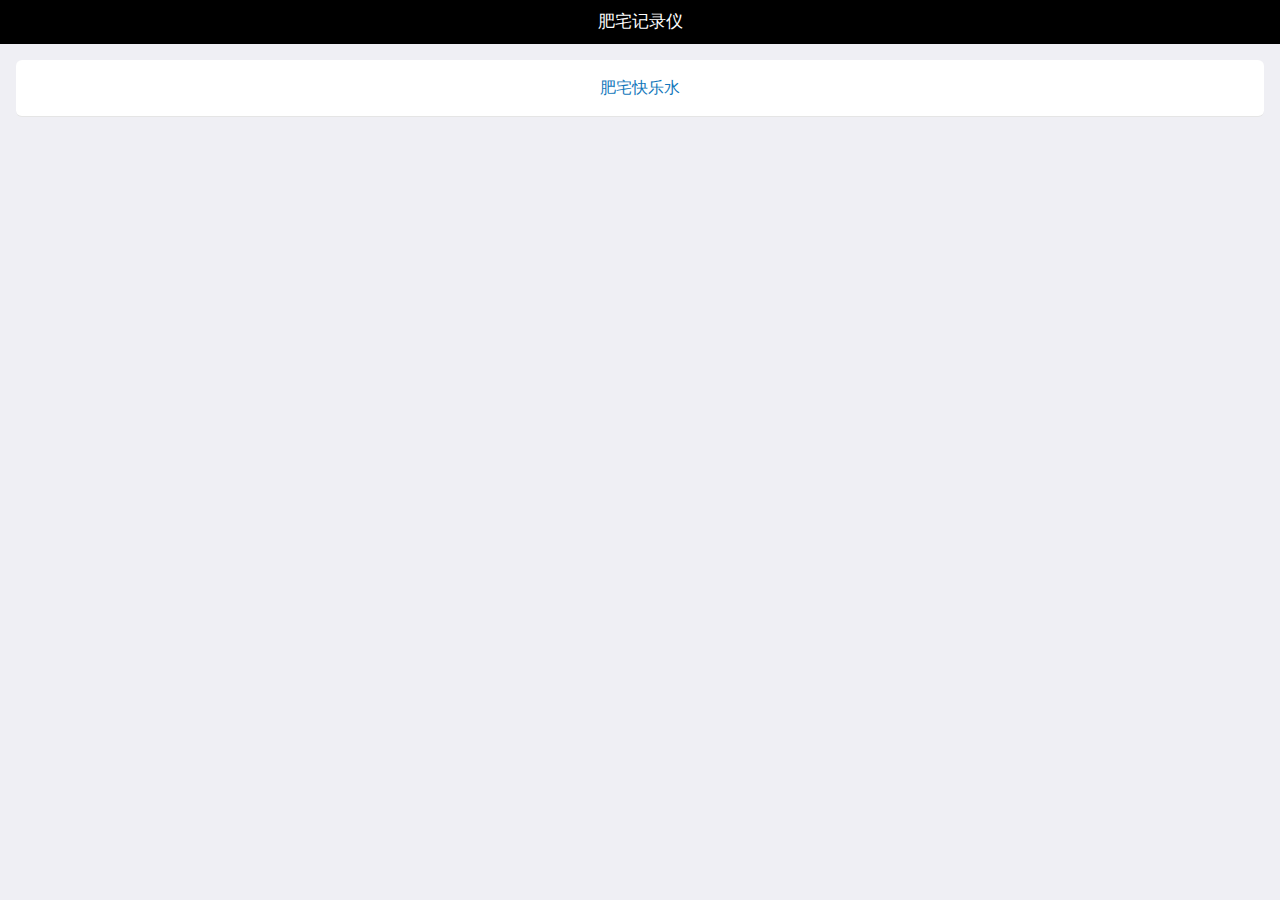
==== index.html @ dc36441b "setup" ====
<!DOCTYPE html>
<html>
  <head>
    <title>肥宅记录仪</title>

    <meta charset="UTF-8">
    <meta name="viewport" content="width=device-width, initial-scale=1.0, maximum-scale=1.0, user-scalable=no, minimal-ui">
    <link rel="stylesheet" href="app.min.css">
    <style>
      /* TODO */



    </style>
  </head>

  <body>
    <div class="app-page" data-page="home">
      <div class="app-topbar">
        <div class="app-title">肥宅记录仪</div>
      </div>
      <div class="app-content">
        <div class="app-section">
          <div class="app-button" data-target="drinkpage">肥宅快乐水</div>
        </div>
      </div>
    </div>

    <div class="app-page" data-page="drinkpage">
      <div class="app-topbar">
        <div class="app-button left" data-back data-autotitle></div>
        <div class="app-title">哎呀喝穷了呢</div>
      </div>
      <div class="app-content">
           <div class="app-section"> 
	         <div class= "app-button" data-target="addRecordPage">来来来喝完这杯再说吧</div>
		 <div class= "app-button">哎呀哎呀喝了这么多了呢</div>
           </div>
      </div>
    </div>

<div class="app-page" data-page="addRecordPage">                   <div class= "app-topbar">
         <div class="app-title">说吧 喝了啥</div>
    </div>	

    <div class="app-content">
         <ul class="app-list">
             <li class="app-button">白水</li>
             <li class="app-button">咖啡</li>
             <li class="app-button">类茶</li>
             <li class="app-button">奶类</li>
             <li class="app-button">软饮料</li>	     
    </div>
</div>    

    <script src="zepto.js"></script>
    <script src="app.min.js"></script>
    <script>
      App.controller('home', function (page) {
        // put stuff here
      });

      App.controller('drinkpage', function (page) {
        // put stuff here
      });

      try {
        App.restore();
      } catch (err) {
        App.load('home');
      }
    </script>
</body>
</html>
---- app.min.css ----
/**
 * App.js v3.0.5
 * Instant mobile web app creation
 * Copyright (c) 2012 Kik Interactive, http://kik.com
 * Released under the MIT license
 *
 * iScroll v4.1.6
 * Copyright (c) 2011 Matteo Spinelli, http://cubiq.org
 * Released under the MIT license
 *
 * Permission is hereby granted, free of charge, to any person
 * obtaining a copy of this software and associated documentation
 * files (the "Software"), to deal in the Software without
 * restriction, including without limitation the rights to use,
 * copy, modify, merge, publish, distribute, sublicense, and/or sell
 * copies of the Software, and to permit persons to whom the
 * Software is furnished to do so, subject to the following
 * conditions:
 *
 * The above copyright notice and this permission notice shall be
 * included in all copies or substantial portions of the Software.
 *
 * THE SOFTWARE IS PROVIDED "AS IS", WITHOUT WARRANTY OF ANY KIND,
 * EXPRESS OR IMPLIED, INCLUDING BUT NOT LIMITED TO THE WARRANTIES
 * OF MERCHANTABILITY, FITNESS FOR A PARTICULAR PURPOSE AND
 * NONINFRINGEMENT. IN NO EVENT SHALL THE AUTHORS OR COPYRIGHT
 * HOLDERS BE LIABLE FOR ANY CLAIM, DAMAGES OR OTHER LIABILITY,
 * WHETHER IN AN ACTION OF CONTRACT, TORT OR OTHERWISE, ARISING
 * FROM, OUT OF OR IN CONNECTION WITH THE SOFTWARE OR THE USE OR
 * OTHER DEALINGS IN THE SOFTWARE.
 */
html,body,div,form,p,ul,li,span,label,img{margin:0;padding:0;outline:0}html,body{height:100%;width:100%}body{position:relative;font-family:"Helvetica Neue",Helvetica,Arial,sans-serif;-webkit-font-smoothing:antialiased;-webkit-text-size-adjust:none;-webkit-user-select:none;-moz-user-select:none;user-select:none;overflow:hidden}.app-android{font-family:"Roboto",sans-serif}.app-no-scrollbar ::-webkit-scrollbar{height:0 !important;width:0 !important}*{-webkit-tap-highlight-color:rgba(0,0,0,0) !important;tap-highlight-color:rgba(0,0,0,0) !important}.clear{clear:both}.app-android .app-ios-only,.app-ios .app-android-only{display:none}.app-clickblocker{z-index:9000;position:fixed;top:0;left:0;height:100%;width:100%;background-color:#FFF;opacity:0}.app-page{display:none;position:relative;height:100%;width:100%;overflow:hidden}.app-loaded .app-page{display:block}.app-ios-7 .app-page,.app-ios-8 .app-page{box-shadow:0 0 12px rgba(0,0,0,0.2)}.app-topbar{z-index:3000;position:relative;height:44px;width:100%;background-color:#000;color:#FFF;-webkit-box-shadow:inset 0 0 1px rgba(0,0,0,0.15);box-shadow:inset 0 0 1px rgba(0,0,0,0.15)}.app-android .app-topbar{height:56px;-webkit-box-shadow:0 1px 5px rgba(0,0,0,0.3);box-shadow:0 1px 5px rgba(0,0,0,0.3)}.app-topbar .app-button{position:absolute;bottom:0;padding:0 16px;height:100%;line-height:44px}.app-android .app-topbar .app-button{line-height:56px}.app-topbar .app-button.left{left:0}.app-topbar .app-button.right{right:0}.app-topbar .app-title{margin:0 auto;height:100%;width:100%;line-height:44px;text-align:center;overflow:hidden;text-overflow:ellipsis;white-space:nowrap}.app-android .app-topbar .app-title{line-height:56px}.app-ios-statusbar .app-topbar{padding-top:20px}.app-android-statusbar .app-topbar{padding-top:24px}.app-android-statusbar .app-topbar:before{position:absolute;top:0;height:24px;width:100%;background-color:rgba(0,0,0,0.3);content:""}.app-ios-statusbar .app-topbar .app-button{height:44px}.app-android-statusbar .app-topbar .app-button{height:56px}.app-content{z-index:2000;position:relative;background-color:#FFF;overflow:auto;-webkit-box-shadow:0 0 12px rgba(0,0,0,0.2);box-shadow:0 0 12px rgba(0,0,0,0.2)}.app-android-2 .app-content{-webkit-box-shadow:none;box-shadow:none}.app-scrollhack>*{-webkit-transform:translate3d(0,0,0);-moz-transform:translate3d(0,0,0);-ms-transform:translate3d(0,0,0);-o-transform:translate3d(0,0,0);transform:translate3d(0,0,0)}.app-section{position:relative;margin:8px;border:1px solid #AAA}.app-list{list-style:none}.app-list>li,.app-list>li.app-button{padding-left:20px;padding-right:8px;height:43px;border-bottom:1px solid #AAA;line-height:43px;overflow:hidden;text-align:left;text-overflow:ellipsis;white-space:nowrap}.app-android .app-list>li,.app-android .app-list>li.app-button{padding-top:2px;padding-bottom:2px}.app-section .app-list>li:last-child,.app-section .app-list>li.app-button:last-child{border-bottom:0}.app-list>label{display:block;padding-left:12px;height:24px;background-color:#000;color:#FFF;line-height:24px}.app-list>li+label{margin-top:-1px}.app-content .app-button{margin:0 auto;height:40px;border-bottom:1px solid #AAA;line-height:40px;overflow:hidden;text-align:center;text-overflow:ellipsis;white-space:nowrap}.app-button:last-child{border-bottom:0}.app-content .app-button.green{background-color:#7F7}.app-content .app-button.red{background-color:#F77}.app-content .app-button.blue{background-color:#77F}.app-input{position:relative;display:block;padding:10px 12px;width:100%;background-color:transparent;border:0;border-bottom:1px solid #AAA;outline:0;-webkit-border-radius:0;-moz-border-radius:0;border-radius:0;-webkit-box-sizing:border-box;-moz-box-sizing:border-box;box-sizing:border-box;line-height:20px;-webkit-appearance:none}.app-section .app-input:last-child{border-bottom:0}.app-input,.app-input *{color:inherit;font-family:inherit;font-size:inherit}input.app-input{height:40px}textarea.app-input{height:80px;resize:none}.app-input input,.app-input textarea{display:inline-block;margin:0;padding:0;width:100%;background-color:none;border:0;outline:0;line-height:inherit;resize:none;-webkit-appearance:none}.app-input input{height:20px}.app-input textarea{height:60px}.app-dialog-container{position:absolute;z-index:5000;top:0;left:0;margin:0;padding:0;height:100%;width:100%;background-color:rgba(0,0,0,0);overflow:hidden;-webkit-transition:background-color .425s cubic-bezier(0.4,0.6,0.05,1);transition:background-color .425s cubic-bezier(0.4,0.6,0.05,1)}.app-android-2 .app-dialog-container,.app-android-4 .app-dialog-container{position:fixed;background-color:rgba(0,0,0,0.8);opacity:.01;-webkit-transition:opacity .282s ease-in-out;transition:opacity .282s ease-in-out}.app-android-5 .app-dialog-container{-webkit-transition:none;transition:none}.app-dialog-container.enabled{background-color:rgba(0,0,0,0.8)}.app-android-2 .app-dialog-container.enabled,.app-android-4 .app-dialog-container.enabled{opacity:1}.app-android-5 .app-dialog-container.enabled{background-color:rgba(0,0,0,0.25)}.app-dialog{position:absolute;top:50%;left:0;margin:0 10%;padding:0;width:80%;background-color:#FFF;border-top:1px solid #FFF;-webkit-border-radius:8px;border-radius:8px;-webkit-box-shadow:0 0 8px rgba(0,0,0,0.5);box-shadow:0 0 8px rgba(0,0,0,0.5);color:#777;overflow:hidden;-webkit-transform:translate3d(0,380px,0);transform:translate3d(0,380px,0);-webkit-transition:-webkit-transform .425s cubic-bezier(0.4,0.6,0.05,1);transition:transform .425s cubic-bezier(0.4,0.6,0.05,1)}@media(min-width:360px){.app-dialog{margin:0 15%;width:70%}}.app-android .app-dialog{-webkit-border-radius:4px;border-radius:4px}.app-android-2 .app-dialog{-webkit-border-radius:0;border-radius:0;-webkit-box-shadow:none;box-shadow:none}.app-android-2 .app-dialog,.app-android-4 .app-dialog{top:auto;bottom:50%;-webkit-transform:translate3d(0,50%,0);transform:translate3d(0,50%,0);-webkit-transition:none;transition:none}.app-android-5 .app-dialog{-webkit-transition-easing:ease-in-out;transition-easing:ease-in-out}.app-dialog-container.enabled .app-dialog{-webkit-transform:translate3d(0,-50%,0);transform:translate3d(0,-50%,0)}.app-android-2 .app-dialog-container.enabled .app-dialog,.app-android-4 .app-dialog-container.enabled .app-dialog{-webkit-transform:translate3d(0,50%,0);transform:translate3d(0,50%,0)}.app-dialog-container.closing.closing-success .app-dialog{-webkit-transform:translate3d(0,-664px,0);transform:translate3d(0,-664px,0)}.app-android-2 .app-dialog-container.closing.closing-success .app-dialog,.app-android-4 .app-dialog-container.closing.closing-success .app-dialog{-webkit-transform:translate3d(0,50%,0);transform:translate3d(0,50%,0)}.app-dialog .title{position:relative;margin-bottom:8px;padding:16px 20px 0;font-size:18px;font-weight:300;text-align:center}.app-dialog .text{margin:20px 0;padding:0 20px 8px;font-size:16px;font-weight:400;text-align:center}.app-dialog .button{float:right;height:44px;width:50%;font-size:20px;font-weight:300;line-height:44px;text-align:center;-webkit-transition:opacity .25s ease-out;transition:opacity .25s ease-out}.app-dialog .button.cancel{background-color:#e3e4e7;color:#000}.app-dialog .button.ok{background-color:#2B9;color:#FFF}.app-dialog .button.first:before{clear:left}.app-dialog .button.last:after{clear:right}.app-dialog .button.first.last{width:100%}.app-ios .app-dialog .button.first{-webkit-border-radius:0 0 0 8px;border-radius:0 0 0 8px}.app-ios .app-dialog .button.last{-webkit-border-radius:0 0 8px 0;border-radius:0 0 8px 0}.app-ios .app-dialog .button.first.last{width:100%;-webkit-border-radius:0 0 8px 8px;border-radius:0 0 8px 8px}.app-dialog .button.active{opacity:.7}.app-dialog .button.active,.app-android-2 .app-dialog .button,.app-android-2 .app-dialog .button{-webkit-transition:none;transition:none}.app-topbar.teal{background-color:#2B9;color:#f3f4f5}.app-topbar.green{background-color:#3C7;color:#f3f4f5}.app-topbar.yellow{background-color:#EC1;color:#f3f4f5}.app-topbar.orange{background-color:#E82;color:#f3f4f5}.app-topbar.red{background-color:#dd4539;color:#f3f4f5}.app-topbar.blue{background-color:#4486f0;color:#f3f4f5}.app-topbar.dark-blue{background-color:#345;color:#f3f4f5}.app-topbar .app-title{font-size:17px;font-weight:500}.app-android .app-topbar .app-title{float:left;padding-left:15px;padding-right:8px;width:auto;font-size:19px;font-weight:700;text-align:left}.app-android .app-topbar .app-button.left ~ .app-title{padding-left:60px}.app-topbar .app-button{font-weight:300;-webkit-transition:opacity .25s ease-out;transition:opacity .25s ease-out}.app-android .app-topbar .app-button{padding:0 13px;font-weight:400;-webkit-transition:background-color .25s ease-out;transition:background-color .25s ease-out}.app-topbar .app-button.active{opacity:.65}.app-android .app-topbar .app-button.active{opacity:1;background-color:rgba(0,0,0,0.2)}.app-topbar .app-button.active,.app-android .app-topbar .app-button.active,.app-android-2 .app-topbar .app-button,.app-android-4 .app-topbar .app-button{-webkit-transition:none;transition:none}.app-topbar .app-button[data-back].left{padding:15px 0 15px 27px;height:14px;background-image:url([data-uri]);background-repeat:no-repeat;-webkit-background-size:12px 20px;background-size:12px 20px;background-position:8px center;line-height:14px}.app-android .app-topbar .app-button[data-back].left{padding:0 16px;height:56px;width:24px;background-image:url([data-uri]);-webkit-background-size:24px 24px;background-size:24px 24px;background-position:center;color:transparent}.app-android .app-topbar>:last-child:after{content:"";clear:both}.app-page,.app-content{background-color:#efeff4}.app-section,.app-list>li,.app-list>li.app-button,.app-content .app-button,.app-input{border:0}.app-section{margin:16px;padding:8px;background:#FFF;border-bottom:1px solid rgba(0,0,0,0.1);-webkit-border-radius:6px;border-radius:6px}.app-ios-7 .app-section,.app-ios-8 .app-section{border-bottom:0}.app-section.app-button{margin:16px;padding:0}p.app-section{padding:12px 16px;color:#665}.app-content .app-section>*{margin:8px 0 0;-webkit-border-radius:4px;border-radius:4px}.app-content .app-section>:first-child{margin-top:0}.app-list>label{height:28px;background-color:#d5e5e6;-webkit-box-sizing:border-box;box-sizing:border-box;color:#778;font-size:14px;font-weight:600;line-height:28px}.app-android .app-list>label{font-size:11px;font-weight:700;text-transform:uppercase}.app-list>li{background-color:#FFF;color:#444}.app-list>li,.app-list>li.app-button{border-top:1px solid rgba(0,0,0,0.05);-webkit-box-sizing:border-box;box-sizing:border-box}.app-android .app-list>li,.app-android .app-list>li.app-button{padding-top:0;padding-bottom:0;height:47px;line-height:47px}.app-list>li.app-button.active{border-top:1px solid rgba(0,0,0,0.0)}.app-list>li:first-child,.app-list>li.app-button:first-child,.app-list>label+li,.app-list>label+li.app-button,.app-list>label+li.app-button.active,.app-list>li.app-button.active+li,.app-list>li.app-button.active+li.app-button{border-top-color:transparent}.app-content .app-button{background-color:#FFF;color:#17B}.app-content .app-button.active{background-color:#DDD}.app-content .app-button.teal{background-color:#2B9;color:#f3f4f5}.app-content .app-button.teal.active{background-color:#197}.app-content .app-button.green{background-color:#3C7;color:#f3f4f5}.app-content .app-button.green.active{background-color:#2A6}.app-content .app-button.yellow{background-color:#EC1;color:#f3f4f5}.app-content .app-button.yellow.active{background-color:#DB0}.app-content .app-button.orange{background-color:#E82;color:#f3f4f5}.app-content .app-button.orange.active{background-color:#C50}.app-content .app-button.red{background-color:#dd4539;color:#f3f4f5}.app-content .app-button.red.active{background-color:#C43}.app-content .app-button.blue{background-color:#4486f0;color:#f3f4f5}.app-content .app-button.blue.active{background-color:#27A}.app-content .app-button.dark-blue{background-color:#345;color:#f3f4f5}.app-content .app-button.dark-blue.active{background-color:#234}input.app-input{height:44px;background:#FFF;line-height:24px;border-bottom:1px solid rgba(0,0,0,0.1)}.app-android input.app-input{height:48px;line-height:18px}.app-section input.app-input{border-bottom:0}.app-android .app-section input.app-input{height:40px;line-height:20px}.app-input[type="search"]{padding-left:34px;background-image:url([data-uri]);background-repeat:no-repeat;background-position:12px center;-webkit-background-size:16px 16px;background-size:16px 16px}.app-input[type="search"].no-icon,.app-android .app-input[type="search"].no-icon-android,.app-ios .app-input[type="search"].no-icon-ios{padding-left:12px;background-image:none}
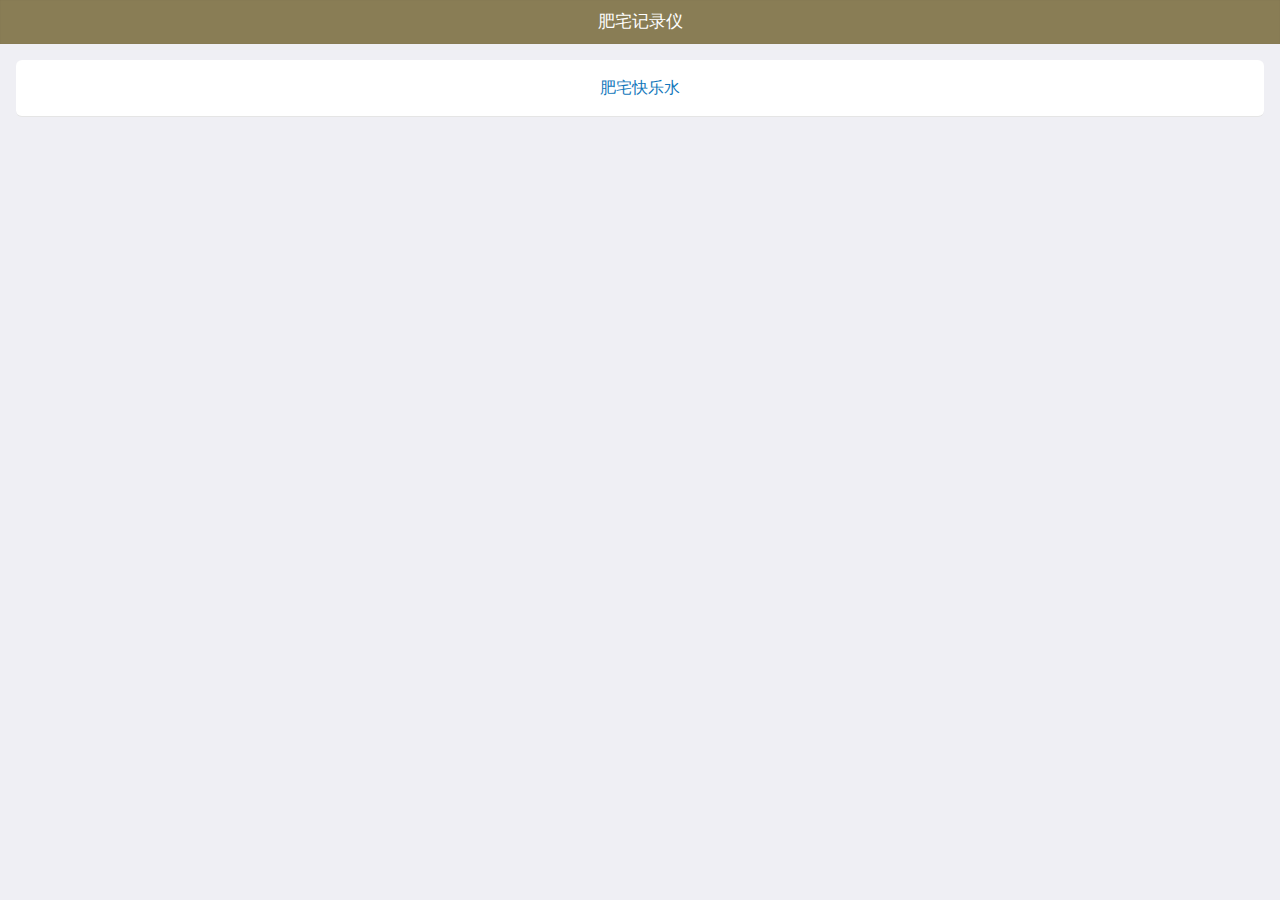
==== commit 4c0f22b3: "look like that way" ====
--- a/index.html
+++ b/index.html
@@ -2,15 +2,29 @@
 <html>
   <head>
     <title>肥宅记录仪</title>
-
+    
     <meta charset="UTF-8">
     <meta name="viewport" content="width=device-width, initial-scale=1.0, maximum-scale=1.0, user-scalable=no, minimal-ui">
     <link rel="stylesheet" href="app.min.css">
+
+    <script src="jquery-3.3.1.js" type="text/javascript"></script>
     <style>
       /* TODO */
-
-
-
+    .app-topbar{background-color:#897D55;
+	        background-image:-webkit-gradient(linear, left bottom, left top, color-stop(0.32, #063053), color-stop(0.66, #897D55;), color-stop(0.83, #5c7c99));
+                font-family:"宋体","华文行楷","隶书";
+     }
+     #drinkTypeLabel{
+                      border-left = 100px;
+		      color : red
+     } 
+     body{
+                background-color: #9E997B;
+     }
+     #costInputSection{
+     display:none;
+     } 
+     
     </style>
   </head>
 
@@ -42,34 +56,68 @@
 <div class="app-page" data-page="addRecordPage">                   <div class= "app-topbar">
          <div class="app-title">说吧 喝了啥</div>
     </div>	
+     
+    <div class="app-content">
 
-    <div class="app-content">
+<form>
+
+	 <div class="app-section">
+	 <label id = "drinkTypeLabel">种类</label>
          <ul class="app-list">
-             <li class="app-button">白水</li>
-             <li class="app-button">咖啡</li>
-             <li class="app-button">类茶</li>
-             <li class="app-button">奶类</li>
-             <li class="app-button">软饮料</li>	     
-    </div>
+             <li class="app-button drink-type-button" id ="bai">白水</li>
+             <li class="app-button drink-type-button">咖啡</li>
+             <li class="app-button drink-type-button">类茶</li>
+             <li class="app-button drink-type-button">奶类</li>
+             <li class="app-button drink-type-button">软饮料</li>	     
+	 </ul> 
+         </div>   
+	  
+
+         <div class="app-section"  id="costInputSection">
+             <input class="app-input" placeholder="money u cost">
+             <div class = "app-button green app-submit">fine</div>
+	 
+         </div>    
+     </div>
+  </form>
 </div>    
 
     <script src="zepto.js"></script>
-    <script src="app.min.js"></script>
+    <script src="app.min.js"></script> 
+    <script src="src/lib/swapper.js"    ></script>
+    <script src="src/lib/clickable.js"  ></script>
+    <script src="src/lib/scrollable.js" ></script>
+    <script src="src/app.js"            ></script>
+    <script src="src/utils.js"          ></script>                 <script src="src/events.js"         ></script>
+    <script src="src/metrics.js"        ></script>
+    <script src="src/dialog.js"         ></script>
+    <script src="src/form.js"           ></script>
+    <script src="src/scroll.js"         ></script>
+    <script src="src/scroll-fix.js"     ></script>                 <script src="src/pages.js"          ></script>                 <script src="src/stack.js"          ></script>
+    <script src="src/transitions.js"    ></script>
+    <script src="src/navigation.js"     ></script>
     <script>
+     
+      App.load('home', 'fade'); // fade between pages
       App.controller('home', function (page) {
         // put stuff here
+         $(page).find("body").css("background-color","#897D55");
       });
 
-      App.controller('drinkpage', function (page) {
-        // put stuff here
-      });
+      App.controller('addRecordPage', function (page) {
+           $(page).find('.drink-type-button')
+                   .clickable()
+                   .on('click',function(){
+                  //alert("please!");
+				   $(page).find("#costInputSection").css("display","block");});
+          
 
-      try {
+		      });
+             try {
         App.restore();
       } catch (err) {
         App.load('home');
       }
     </script>
-</body>
 </html>
 
--- a/app.min.css
+++ b/app.min.css
@@ -29,4 +29,4 @@
  * FROM, OUT OF OR IN CONNECTION WITH THE SOFTWARE OR THE USE OR
  * OTHER DEALINGS IN THE SOFTWARE.
  */
-html,body,div,form,p,ul,li,span,label,img{margin:0;padding:0;outline:0}html,body{height:100%;width:100%}body{position:relative;font-family:"Helvetica Neue",Helvetica,Arial,sans-serif;-webkit-font-smoothing:antialiased;-webkit-text-size-adjust:none;-webkit-user-select:none;-moz-user-select:none;user-select:none;overflow:hidden}.app-android{font-family:"Roboto",sans-serif}.app-no-scrollbar ::-webkit-scrollbar{height:0 !important;width:0 !important}*{-webkit-tap-highlight-color:rgba(0,0,0,0) !important;tap-highlight-color:rgba(0,0,0,0) !important}.clear{clear:both}.app-android .app-ios-only,.app-ios .app-android-only{display:none}.app-clickblocker{z-index:9000;position:fixed;top:0;left:0;height:100%;width:100%;background-color:#FFF;opacity:0}.app-page{display:none;position:relative;height:100%;width:100%;overflow:hidden}.app-loaded .app-page{display:block}.app-ios-7 .app-page,.app-ios-8 .app-page{box-shadow:0 0 12px rgba(0,0,0,0.2)}.app-topbar{z-index:3000;position:relative;height:44px;width:100%;background-color:#000;color:#FFF;-webkit-box-shadow:inset 0 0 1px rgba(0,0,0,0.15);box-shadow:inset 0 0 1px rgba(0,0,0,0.15)}.app-android .app-topbar{height:56px;-webkit-box-shadow:0 1px 5px rgba(0,0,0,0.3);box-shadow:0 1px 5px rgba(0,0,0,0.3)}.app-topbar .app-button{position:absolute;bottom:0;padding:0 16px;height:100%;line-height:44px}.app-android .app-topbar .app-button{line-height:56px}.app-topbar .app-button.left{left:0}.app-topbar .app-button.right{right:0}.app-topbar .app-title{margin:0 auto;height:100%;width:100%;line-height:44px;text-align:center;overflow:hidden;text-overflow:ellipsis;white-space:nowrap}.app-android .app-topbar .app-title{line-height:56px}.app-ios-statusbar .app-topbar{padding-top:20px}.app-android-statusbar .app-topbar{padding-top:24px}.app-android-statusbar .app-topbar:before{position:absolute;top:0;height:24px;width:100%;background-color:rgba(0,0,0,0.3);content:""}.app-ios-statusbar .app-topbar .app-button{height:44px}.app-android-statusbar .app-topbar .app-button{height:56px}.app-content{z-index:2000;position:relative;background-color:#FFF;overflow:auto;-webkit-box-shadow:0 0 12px rgba(0,0,0,0.2);box-shadow:0 0 12px rgba(0,0,0,0.2)}.app-android-2 .app-content{-webkit-box-shadow:none;box-shadow:none}.app-scrollhack>*{-webkit-transform:translate3d(0,0,0);-moz-transform:translate3d(0,0,0);-ms-transform:translate3d(0,0,0);-o-transform:translate3d(0,0,0);transform:translate3d(0,0,0)}.app-section{position:relative;margin:8px;border:1px solid #AAA}.app-list{list-style:none}.app-list>li,.app-list>li.app-button{padding-left:20px;padding-right:8px;height:43px;border-bottom:1px solid #AAA;line-height:43px;overflow:hidden;text-align:left;text-overflow:ellipsis;white-space:nowrap}.app-android .app-list>li,.app-android .app-list>li.app-button{padding-top:2px;padding-bottom:2px}.app-section .app-list>li:last-child,.app-section .app-list>li.app-button:last-child{border-bottom:0}.app-list>label{display:block;padding-left:12px;height:24px;background-color:#000;color:#FFF;line-height:24px}.app-list>li+label{margin-top:-1px}.app-content .app-button{margin:0 auto;height:40px;border-bottom:1px solid #AAA;line-height:40px;overflow:hidden;text-align:center;text-overflow:ellipsis;white-space:nowrap}.app-button:last-child{border-bottom:0}.app-content .app-button.green{background-color:#7F7}.app-content .app-button.red{background-color:#F77}.app-content .app-button.blue{background-color:#77F}.app-input{position:relative;display:block;padding:10px 12px;width:100%;background-color:transparent;border:0;border-bottom:1px solid #AAA;outline:0;-webkit-border-radius:0;-moz-border-radius:0;border-radius:0;-webkit-box-sizing:border-box;-moz-box-sizing:border-box;box-sizing:border-box;line-height:20px;-webkit-appearance:none}.app-section .app-input:last-child{border-bottom:0}.app-input,.app-input *{color:inherit;font-family:inherit;font-size:inherit}input.app-input{height:40px}textarea.app-input{height:80px;resize:none}.app-input input,.app-input textarea{display:inline-block;margin:0;padding:0;width:100%;background-color:none;border:0;outline:0;line-height:inherit;resize:none;-webkit-appearance:none}.app-input input{height:20px}.app-input textarea{height:60px}.app-dialog-container{position:absolute;z-index:5000;top:0;left:0;margin:0;padding:0;height:100%;width:100%;background-color:rgba(0,0,0,0);overflow:hidden;-webkit-transition:background-color .425s cubic-bezier(0.4,0.6,0.05,1);transition:background-color .425s cubic-bezier(0.4,0.6,0.05,1)}.app-android-2 .app-dialog-container,.app-android-4 .app-dialog-container{position:fixed;background-color:rgba(0,0,0,0.8);opacity:.01;-webkit-transition:opacity .282s ease-in-out;transition:opacity .282s ease-in-out}.app-android-5 .app-dialog-container{-webkit-transition:none;transition:none}.app-dialog-container.enabled{background-color:rgba(0,0,0,0.8)}.app-android-2 .app-dialog-container.enabled,.app-android-4 .app-dialog-container.enabled{opacity:1}.app-android-5 .app-dialog-container.enabled{background-color:rgba(0,0,0,0.25)}.app-dialog{position:absolute;top:50%;left:0;margin:0 10%;padding:0;width:80%;background-color:#FFF;border-top:1px solid #FFF;-webkit-border-radius:8px;border-radius:8px;-webkit-box-shadow:0 0 8px rgba(0,0,0,0.5);box-shadow:0 0 8px rgba(0,0,0,0.5);color:#777;overflow:hidden;-webkit-transform:translate3d(0,380px,0);transform:translate3d(0,380px,0);-webkit-transition:-webkit-transform .425s cubic-bezier(0.4,0.6,0.05,1);transition:transform .425s cubic-bezier(0.4,0.6,0.05,1)}@media(min-width:360px){.app-dialog{margin:0 15%;width:70%}}.app-android .app-dialog{-webkit-border-radius:4px;border-radius:4px}.app-android-2 .app-dialog{-webkit-border-radius:0;border-radius:0;-webkit-box-shadow:none;box-shadow:none}.app-android-2 .app-dialog,.app-android-4 .app-dialog{top:auto;bottom:50%;-webkit-transform:translate3d(0,50%,0);transform:translate3d(0,50%,0);-webkit-transition:none;transition:none}.app-android-5 .app-dialog{-webkit-transition-easing:ease-in-out;transition-easing:ease-in-out}.app-dialog-container.enabled .app-dialog{-webkit-transform:translate3d(0,-50%,0);transform:translate3d(0,-50%,0)}.app-android-2 .app-dialog-container.enabled .app-dialog,.app-android-4 .app-dialog-container.enabled .app-dialog{-webkit-transform:translate3d(0,50%,0);transform:translate3d(0,50%,0)}.app-dialog-container.closing.closing-success .app-dialog{-webkit-transform:translate3d(0,-664px,0);transform:translate3d(0,-664px,0)}.app-android-2 .app-dialog-container.closing.closing-success .app-dialog,.app-android-4 .app-dialog-container.closing.closing-success .app-dialog{-webkit-transform:translate3d(0,50%,0);transform:translate3d(0,50%,0)}.app-dialog .title{position:relative;margin-bottom:8px;padding:16px 20px 0;font-size:18px;font-weight:300;text-align:center}.app-dialog .text{margin:20px 0;padding:0 20px 8px;font-size:16px;font-weight:400;text-align:center}.app-dialog .button{float:right;height:44px;width:50%;font-size:20px;font-weight:300;line-height:44px;text-align:center;-webkit-transition:opacity .25s ease-out;transition:opacity .25s ease-out}.app-dialog .button.cancel{background-color:#e3e4e7;color:#000}.app-dialog .button.ok{background-color:#2B9;color:#FFF}.app-dialog .button.first:before{clear:left}.app-dialog .button.last:after{clear:right}.app-dialog .button.first.last{width:100%}.app-ios .app-dialog .button.first{-webkit-border-radius:0 0 0 8px;border-radius:0 0 0 8px}.app-ios .app-dialog .button.last{-webkit-border-radius:0 0 8px 0;border-radius:0 0 8px 0}.app-ios .app-dialog .button.first.last{width:100%;-webkit-border-radius:0 0 8px 8px;border-radius:0 0 8px 8px}.app-dialog .button.active{opacity:.7}.app-dialog .button.active,.app-android-2 .app-dialog .button,.app-android-2 .app-dialog .button{-webkit-transition:none;transition:none}.app-topbar.teal{background-color:#2B9;color:#f3f4f5}.app-topbar.green{background-color:#3C7;color:#f3f4f5}.app-topbar.yellow{background-color:#EC1;color:#f3f4f5}.app-topbar.orange{background-color:#E82;color:#f3f4f5}.app-topbar.red{background-color:#dd4539;color:#f3f4f5}.app-topbar.blue{background-color:#4486f0;color:#f3f4f5}.app-topbar.dark-blue{background-color:#345;color:#f3f4f5}.app-topbar .app-title{font-size:17px;font-weight:500}.app-android .app-topbar .app-title{float:left;padding-left:15px;padding-right:8px;width:auto;font-size:19px;font-weight:700;text-align:left}.app-android .app-topbar .app-button.left ~ .app-title{padding-left:60px}.app-topbar .app-button{font-weight:300;-webkit-transition:opacity .25s ease-out;transition:opacity .25s ease-out}.app-android .app-topbar .app-button{padding:0 13px;font-weight:400;-webkit-transition:background-color .25s ease-out;transition:background-color .25s ease-out}.app-topbar .app-button.active{opacity:.65}.app-android .app-topbar .app-button.active{opacity:1;background-color:rgba(0,0,0,0.2)}.app-topbar .app-button.active,.app-android .app-topbar .app-button.active,.app-android-2 .app-topbar .app-button,.app-android-4 .app-topbar .app-button{-webkit-transition:none;transition:none}.app-topbar .app-button[data-back].left{padding:15px 0 15px 27px;height:14px;background-image:url([data-uri]);background-repeat:no-repeat;-webkit-background-size:12px 20px;background-size:12px 20px;background-position:8px center;line-height:14px}.app-android .app-topbar .app-button[data-back].left{padding:0 16px;height:56px;width:24px;background-image:url([data-uri]);-webkit-background-size:24px 24px;background-size:24px 24px;background-position:center;color:transparent}.app-android .app-topbar>:last-child:after{content:"";clear:both}.app-page,.app-content{background-color:#efeff4}.app-section,.app-list>li,.app-list>li.app-button,.app-content .app-button,.app-input{border:0}.app-section{margin:16px;padding:8px;background:#FFF;border-bottom:1px solid rgba(0,0,0,0.1);-webkit-border-radius:6px;border-radius:6px}.app-ios-7 .app-section,.app-ios-8 .app-section{border-bottom:0}.app-section.app-button{margin:16px;padding:0}p.app-section{padding:12px 16px;color:#665}.app-content .app-section>*{margin:8px 0 0;-webkit-border-radius:4px;border-radius:4px}.app-content .app-section>:first-child{margin-top:0}.app-list>label{height:28px;background-color:#d5e5e6;-webkit-box-sizing:border-box;box-sizing:border-box;color:#778;font-size:14px;font-weight:600;line-height:28px}.app-android .app-list>label{font-size:11px;font-weight:700;text-transform:uppercase}.app-list>li{background-color:#FFF;color:#444}.app-list>li,.app-list>li.app-button{border-top:1px solid rgba(0,0,0,0.05);-webkit-box-sizing:border-box;box-sizing:border-box}.app-android .app-list>li,.app-android .app-list>li.app-button{padding-top:0;padding-bottom:0;height:47px;line-height:47px}.app-list>li.app-button.active{border-top:1px solid rgba(0,0,0,0.0)}.app-list>li:first-child,.app-list>li.app-button:first-child,.app-list>label+li,.app-list>label+li.app-button,.app-list>label+li.app-button.active,.app-list>li.app-button.active+li,.app-list>li.app-button.active+li.app-button{border-top-color:transparent}.app-content .app-button{background-color:#FFF;color:#17B}.app-content .app-button.active{background-color:#DDD}.app-content .app-button.teal{background-color:#2B9;color:#f3f4f5}.app-content .app-button.teal.active{background-color:#197}.app-content .app-button.green{background-color:#3C7;color:#f3f4f5}.app-content .app-button.green.active{background-color:#2A6}.app-content .app-button.yellow{background-color:#EC1;color:#f3f4f5}.app-content .app-button.yellow.active{background-color:#DB0}.app-content .app-button.orange{background-color:#E82;color:#f3f4f5}.app-content .app-button.orange.active{background-color:#C50}.app-content .app-button.red{background-color:#dd4539;color:#f3f4f5}.app-content .app-button.red.active{background-color:#C43}.app-content .app-button.blue{background-color:#4486f0;color:#f3f4f5}.app-content .app-button.blue.active{background-color:#27A}.app-content .app-button.dark-blue{background-color:#345;color:#f3f4f5}.app-content .app-button.dark-blue.active{background-color:#234}input.app-input{height:44px;background:#FFF;line-height:24px;border-bottom:1px solid rgba(0,0,0,0.1)}.app-android input.app-input{height:48px;line-height:18px}.app-section input.app-input{border-bottom:0}.app-android .app-section input.app-input{height:40px;line-height:20px}.app-input[type="search"]{padding-left:34px;background-image:url([data-uri]);background-repeat:no-repeat;background-position:12px center;-webkit-background-size:16px 16px;background-size:16px 16px}.app-input[type="search"].no-icon,.app-android .app-input[type="search"].no-icon-android,.app-ios .app-input[type="search"].no-icon-ios{padding-left:12px;background-image:none}+html,body,div,form,p,ul,li,span,label,img{margin:0;padding:0;outline:0}html,body{ height:100%;width:100%}body{ position:relative;font-family:"Helvetica Neue",Helvetica,Arial,sans-serif;-webkit-font-smoothing:antialiased;-webkit-text-size-adjust:none;-webkit-user-select:none;-moz-user-select:none;user-select:none;overflow:hidden}.app-android{font-family:"Roboto",sans-serif}.app-no-scrollbar ::-webkit-scrollbar{height:0 !important;width:0 !important}*{-webkit-tap-highlight-color:rgba(0,0,0,0) !important;tap-highlight-color:rgba(0,0,0,0) !important}.clear{clear:both}.app-android .app-ios-only,.app-ios .app-android-only{display:none}.app-clickblocker{z-index:9000;position:fixed;top:0;left:0;height:100%;width:100%;background-color:#FFF;opacity:0}.app-page{display:none;position:relative;height:100%;width:100%;overflow:hidden}.app-loaded .app-page{display:block}.app-ios-7 .app-page,.app-ios-8 .app-page{box-shadow:0 0 12px rgba(0,0,0,0.2)}.app-topbar{z-index:3000;position:relative;height:44px;width:100%;background-color:#000;color:#FFF;-webkit-box-shadow:inset 0 0 1px rgba(0,0,0,0.15);box-shadow:inset 0 0 1px rgba(0,0,0,0.15)}.app-android .app-topbar{height:56px;-webkit-box-shadow:0 1px 5px rgba(0,0,0,0.3);box-shadow:0 1px 5px rgba(0,0,0,0.3)}.app-topbar .app-button{position:absolute;bottom:0;padding:0 16px;height:100%;line-height:44px}.app-android .app-topbar .app-button{line-height:56px}.app-topbar .app-button.left{left:0}.app-topbar .app-button.right{right:0}.app-topbar .app-title{margin:0 auto;height:100%;width:100%;line-height:44px;text-align:center;overflow:hidden;text-overflow:ellipsis;white-space:nowrap}.app-android .app-topbar .app-title{line-height:56px}.app-ios-statusbar .app-topbar{padding-top:20px}.app-android-statusbar .app-topbar{padding-top:24px}.app-android-statusbar .app-topbar:before{position:absolute;top:0;height:24px;width:100%;background-color:rgba(0,0,0,0.3);content:""}.app-ios-statusbar .app-topbar .app-button{height:44px}.app-android-statusbar .app-topbar .app-button{height:56px}.app-content{z-index:2000;position:relative;background-color:#FFF;overflow:auto;-webkit-box-shadow:0 0 12px rgba(0,0,0,0.2);box-shadow:0 0 12px rgba(0,0,0,0.2)}.app-android-2 .app-content{-webkit-box-shadow:none;box-shadow:none}.app-scrollhack>*{-webkit-transform:translate3d(0,0,0);-moz-transform:translate3d(0,0,0);-ms-transform:translate3d(0,0,0);-o-transform:translate3d(0,0,0);transform:translate3d(0,0,0)}.app-section{position:relative;margin:8px;border:1px solid #AAA}.app-list{list-style:none}.app-list>li,.app-list>li.app-button{padding-left:20px;padding-right:8px;height:43px;border-bottom:1px solid #AAA;line-height:43px;overflow:hidden;text-align:left;text-overflow:ellipsis;white-space:nowrap}.app-android .app-list>li,.app-android .app-list>li.app-button{padding-top:2px;padding-bottom:2px}.app-section .app-list>li:last-child,.app-section .app-list>li.app-button:last-child{border-bottom:0}.app-list>label{display:block;padding-left:12px;height:24px;background-color:#000;color:#FFF;line-height:24px}.app-list>li+label{margin-top:-1px}.app-content .app-button{margin:0 auto;height:40px;border-bottom:1px solid #AAA;line-height:40px;overflow:hidden;text-align:center;text-overflow:ellipsis;white-space:nowrap}.app-button:last-child{border-bottom:0}.app-content .app-button.green{background-color:#7F7}.app-content .app-button.red{background-color:#F77}.app-content .app-button.blue{background-color:#77F}.app-input{position:relative;display:block;padding:10px 12px;width:100%;background-color:transparent;border:0;border-bottom:1px solid #AAA;outline:0;-webkit-border-radius:0;-moz-border-radius:0;border-radius:0;-webkit-box-sizing:border-box;-moz-box-sizing:border-box;box-sizing:border-box;line-height:20px;-webkit-appearance:none}.app-section .app-input:last-child{border-bottom:0}.app-input,.app-input *{color:inherit;font-family:inherit;font-size:inherit}input.app-input{height:40px}textarea.app-input{height:80px;resize:none}.app-input input,.app-input textarea{display:inline-block;margin:0;padding:0;width:100%;background-color:none;border:0;outline:0;line-height:inherit;resize:none;-webkit-appearance:none}.app-input input{height:20px}.app-input textarea{height:60px}.app-dialog-container{position:absolute;z-index:5000;top:0;left:0;margin:0;padding:0;height:100%;width:100%;background-color:rgba(0,0,0,0);overflow:hidden;-webkit-transition:background-color .425s cubic-bezier(0.4,0.6,0.05,1);transition:background-color .425s cubic-bezier(0.4,0.6,0.05,1)}.app-android-2 .app-dialog-container,.app-android-4 .app-dialog-container{position:fixed;background-color:rgba(0,0,0,0.8);opacity:.01;-webkit-transition:opacity .282s ease-in-out;transition:opacity .282s ease-in-out}.app-android-5 .app-dialog-container{-webkit-transition:none;transition:none}.app-dialog-container.enabled{background-color:rgba(0,0,0,0.8)}.app-android-2 .app-dialog-container.enabled,.app-android-4 .app-dialog-container.enabled{opacity:1}.app-android-5 .app-dialog-container.enabled{background-color:rgba(0,0,0,0.25)}.app-dialog{position:absolute;top:50%;left:0;margin:0 10%;padding:0;width:80%;background-color:#FFF;border-top:1px solid #FFF;-webkit-border-radius:8px;border-radius:8px;-webkit-box-shadow:0 0 8px rgba(0,0,0,0.5);box-shadow:0 0 8px rgba(0,0,0,0.5);color:#777;overflow:hidden;-webkit-transform:translate3d(0,380px,0);transform:translate3d(0,380px,0);-webkit-transition:-webkit-transform .425s cubic-bezier(0.4,0.6,0.05,1);transition:transform .425s cubic-bezier(0.4,0.6,0.05,1)}@media(min-width:360px){.app-dialog{margin:0 15%;width:70%}}.app-android .app-dialog{-webkit-border-radius:4px;border-radius:4px}.app-android-2 .app-dialog{-webkit-border-radius:0;border-radius:0;-webkit-box-shadow:none;box-shadow:none}.app-android-2 .app-dialog,.app-android-4 .app-dialog{top:auto;bottom:50%;-webkit-transform:translate3d(0,50%,0);transform:translate3d(0,50%,0);-webkit-transition:none;transition:none}.app-android-5 .app-dialog{-webkit-transition-easing:ease-in-out;transition-easing:ease-in-out}.app-dialog-container.enabled .app-dialog{-webkit-transform:translate3d(0,-50%,0);transform:translate3d(0,-50%,0)}.app-android-2 .app-dialog-container.enabled .app-dialog,.app-android-4 .app-dialog-container.enabled .app-dialog{-webkit-transform:translate3d(0,50%,0);transform:translate3d(0,50%,0)}.app-dialog-container.closing.closing-success .app-dialog{-webkit-transform:translate3d(0,-664px,0);transform:translate3d(0,-664px,0)}.app-android-2 .app-dialog-container.closing.closing-success .app-dialog,.app-android-4 .app-dialog-container.closing.closing-success .app-dialog{-webkit-transform:translate3d(0,50%,0);transform:translate3d(0,50%,0)}.app-dialog .title{position:relative;margin-bottom:8px;padding:16px 20px 0;font-size:18px;font-weight:300;text-align:center}.app-dialog .text{margin:20px 0;padding:0 20px 8px;font-size:16px;font-weight:400;text-align:center}.app-dialog .button{float:right;height:44px;width:50%;font-size:20px;font-weight:300;line-height:44px;text-align:center;-webkit-transition:opacity .25s ease-out;transition:opacity .25s ease-out}.app-dialog .button.cancel{background-color:#e3e4e7;color:#000}.app-dialog .button.ok{background-color:#2B9;color:#FFF}.app-dialog .button.first:before{clear:left}.app-dialog .button.last:after{clear:right}.app-dialog .button.first.last{width:100%}.app-ios .app-dialog .button.first{-webkit-border-radius:0 0 0 8px;border-radius:0 0 0 8px}.app-ios .app-dialog .button.last{-webkit-border-radius:0 0 8px 0;border-radius:0 0 8px 0}.app-ios .app-dialog .button.first.last{width:100%;-webkit-border-radius:0 0 8px 8px;border-radius:0 0 8px 8px}.app-dialog .button.active{opacity:.7}.app-dialog .button.active,.app-android-2 .app-dialog .button,.app-android-2 .app-dialog .button{-webkit-transition:none;transition:none}.app-topbar.teal{background-color:#2B9;color:#f3f4f5}.app-topbar.green{background-color:#3C7;color:#f3f4f5}.app-topbar.yellow{background-color:#EC1;color:#f3f4f5}.app-topbar.orange{background-color:#E82;color:#f3f4f5}.app-topbar.red{background-color:#dd4539;color:#f3f4f5}.app-topbar.blue{background-color:#4486f0;color:#f3f4f5}.app-topbar.dark-blue{background-color:#345;color:#f3f4f5}.app-topbar .app-title{font-size:17px;font-weight:500}.app-android .app-topbar .app-title{float:left;padding-left:15px;padding-right:8px;width:auto;font-size:19px;font-weight:700;text-align:left}.app-android .app-topbar .app-button.left ~ .app-title{padding-left:60px}.app-topbar .app-button{font-weight:300;-webkit-transition:opacity .25s ease-out;transition:opacity .25s ease-out}.app-android .app-topbar .app-button{padding:0 13px;font-weight:400;-webkit-transition:background-color .25s ease-out;transition:background-color .25s ease-out}.app-topbar .app-button.active{opacity:.65}.app-android .app-topbar .app-button.active{opacity:1;background-color:rgba(0,0,0,0.2)}.app-topbar .app-button.active,.app-android .app-topbar .app-button.active,.app-android-2 .app-topbar .app-button,.app-android-4 .app-topbar .app-button{-webkit-transition:none;transition:none}.app-topbar .app-button[data-back].left{padding:15px 0 15px 27px;height:14px;background-image:url([data-uri]);background-repeat:no-repeat;-webkit-background-size:12px 20px;background-size:12px 20px;background-position:8px center;line-height:14px}.app-android .app-topbar .app-button[data-back].left{padding:0 16px;height:56px;width:24px;background-image:url([data-uri]);-webkit-background-size:24px 24px;background-size:24px 24px;background-position:center;color:transparent}.app-android .app-topbar>:last-child:after{content:"";clear:both}.app-page,.app-content{background-color:#efeff4}.app-section,.app-list>li,.app-list>li.app-button,.app-content .app-button,.app-input{border:0}.app-section{margin:16px;padding:8px;background:#FFF;border-bottom:1px solid rgba(0,0,0,0.1);-webkit-border-radius:6px;border-radius:6px}.app-ios-7 .app-section,.app-ios-8 .app-section{border-bottom:0}.app-section.app-button{margin:16px;padding:0}p.app-section{padding:12px 16px;color:#665}.app-content .app-section>*{margin:8px 0 0;-webkit-border-radius:4px;border-radius:4px}.app-content .app-section>:first-child{margin-top:0}.app-list>label{height:28px;background-color:#d5e5e6;-webkit-box-sizing:border-box;box-sizing:border-box;color:#778;font-size:14px;font-weight:600;line-height:28px}.app-android .app-list>label{font-size:11px;font-weight:700;text-transform:uppercase}.app-list>li{background-color:#FFF;color:#444}.app-list>li,.app-list>li.app-button{border-top:1px solid rgba(0,0,0,0.05);-webkit-box-sizing:border-box;box-sizing:border-box}.app-android .app-list>li,.app-android .app-list>li.app-button{padding-top:0;padding-bottom:0;height:47px;line-height:47px}.app-list>li.app-button.active{border-top:1px solid rgba(0,0,0,0.0)}.app-list>li:first-child,.app-list>li.app-button:first-child,.app-list>label+li,.app-list>label+li.app-button,.app-list>label+li.app-button.active,.app-list>li.app-button.active+li,.app-list>li.app-button.active+li.app-button{border-top-color:transparent}.app-content .app-button{background-color:#FFF;color:#17B}.app-content .app-button.active{background-color:#DDD}.app-content .app-button.teal{background-color:#2B9;color:#f3f4f5}.app-content .app-button.teal.active{background-color:#197}.app-content .app-button.green{background-color:#3C7;color:#f3f4f5}.app-content .app-button.green.active{background-color:#2A6}.app-content .app-button.yellow{background-color:#EC1;color:#f3f4f5}.app-content .app-button.yellow.active{background-color:#DB0}.app-content .app-button.orange{background-color:#E82;color:#f3f4f5}.app-content .app-button.orange.active{background-color:#C50}.app-content .app-button.red{background-color:#dd4539;color:#f3f4f5}.app-content .app-button.red.active{background-color:#C43}.app-content .app-button.blue{background-color:#4486f0;color:#f3f4f5}.app-content .app-button.blue.active{background-color:#27A}.app-content .app-button.dark-blue{background-color:#345;color:#f3f4f5}.app-content .app-button.dark-blue.active{background-color:#234}input.app-input{height:44px;background:#FFF;line-height:24px;border-bottom:1px solid rgba(0,0,0,0.1)}.app-android input.app-input{height:48px;line-height:18px}.app-section input.app-input{border-bottom:0}.app-android .app-section input.app-input{height:40px;line-height:20px}.app-input[type="search"]{padding-left:34px;background-image:url([data-uri]);background-repeat:no-repeat;background-position:12px center;-webkit-background-size:16px 16px;background-size:16px 16px}.app-input[type="search"].no-icon,.app-android .app-input[type="search"].no-icon-android,.app-ios .app-input[type="search"].no-icon-ios{padding-left:12px;background-image:none}
